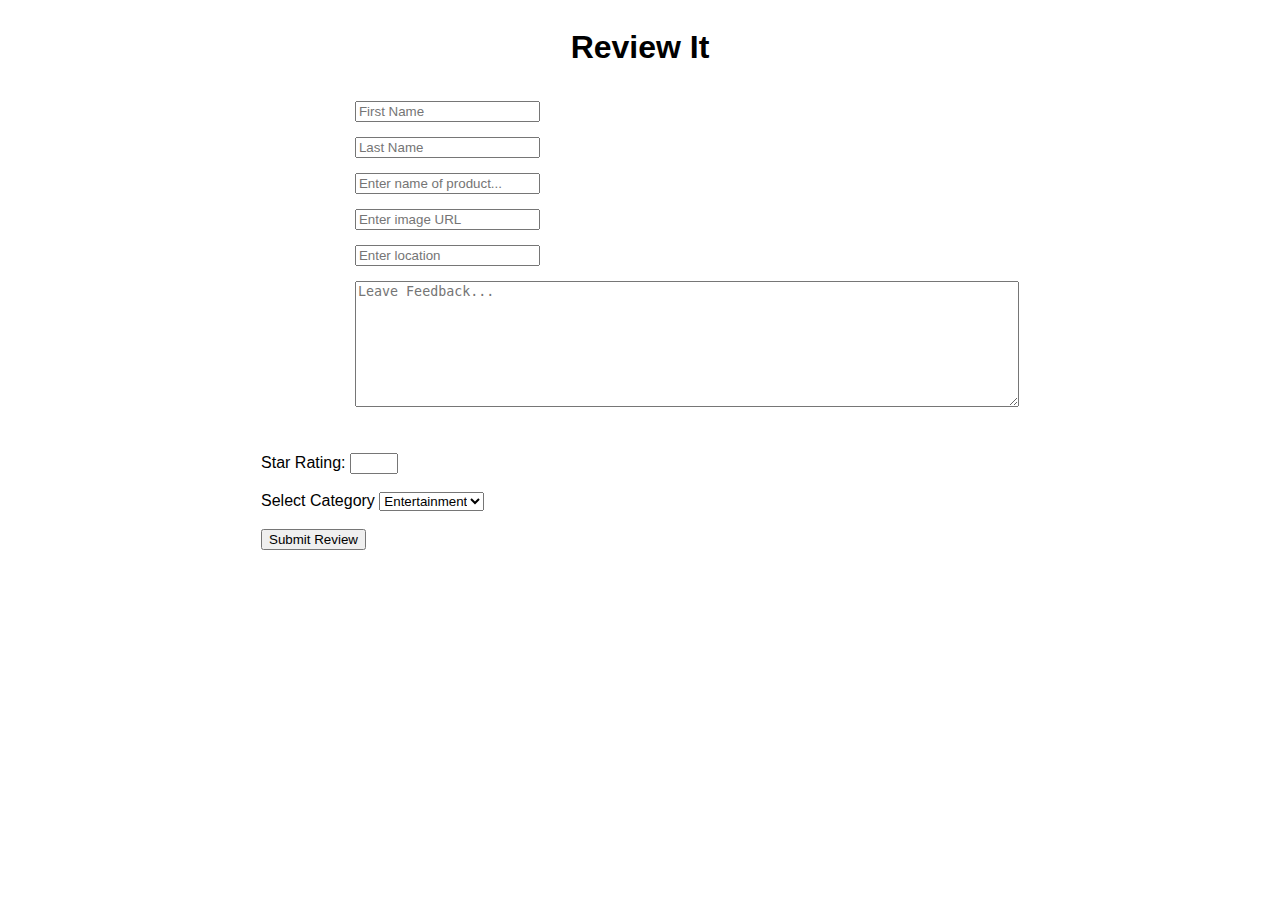
==== index.html @ ae93c08b "woring on form handler or form inputs" ====
<!DOCTYPE html>
<html lang="en">
<head>
    <meta charset="UTF-8">
    <meta http-equiv="X-UA-Compatible" content="IE=edge">
    <meta name="viewport" content="width=device-width, initial-scale=1.0">
    <title>Review It</title>
    <link rel="stylesheet" href="./src/styles.css" />
</head>
<body>
    <h1>Review It </h1>

    <div class="form-container">  
        <form id="create-review-form"> 
            <pre>
            <input id='input-first-name' type="text" name="name" value="" placeholder="First Name" class="input-text">  
            
            <input id='input-last-name' type="text" name="name" value="" placeholder="Last Name" class="input-text">

            <input id='input-name' type="text" name="name" value="" placeholder="Enter name of product..." class="input-text">

            <input id='input-image' type="text" name="image" value="" placeholder="Enter image URL" class="input-text">

            <input id='input-locaton' type="text" name="location" value="" placeholder="Enter location" class="input-text">

            <textarea id='input-feedback' name="feedback" rows="8" cols="80" value="" placeholder="Leave Feedback..."></textarea>

            </pre>

            <div class="stars-container"></div>
            <div>Star Rating: <input type="number" id="star-rating" name="rating" min="1" max="5"></div>
              <br>

              <div class="select-container">
                <label for="select-category">Select Category</label>
                <select id="item-dropdown" name="select-item">
                    <option value="1">Entertainment</option>
                    <option value="2">Restaurant</option>
                    <option value="3">Travel</option>
                    <option value="4">Business</option>
                    <option value="5">Technology</option>
                    <option value="6"> Health</option>
                </select></br>
                </div>
                <br> 
               <button id="create-new-review"> Submit Review </button>
               
        </form>   

    </div>

    <div id="root"> </div>
    <script type="text/javascript" src="src/index.js" ></script>
</body>


</html>
---- src/styles.css ----
body {
    font-family: sans-serif;
    display: flex;
    flex-direction: column;
    justify-content: center;
    align-items: center;
  }
  ​
  ul {
    display: flex;
    padding-left: 0;
    list-style-type: none;
  }
  ​
  li {
    margin: 5px;
  }
  ​
  .active {
    color: #ffd700;
  }
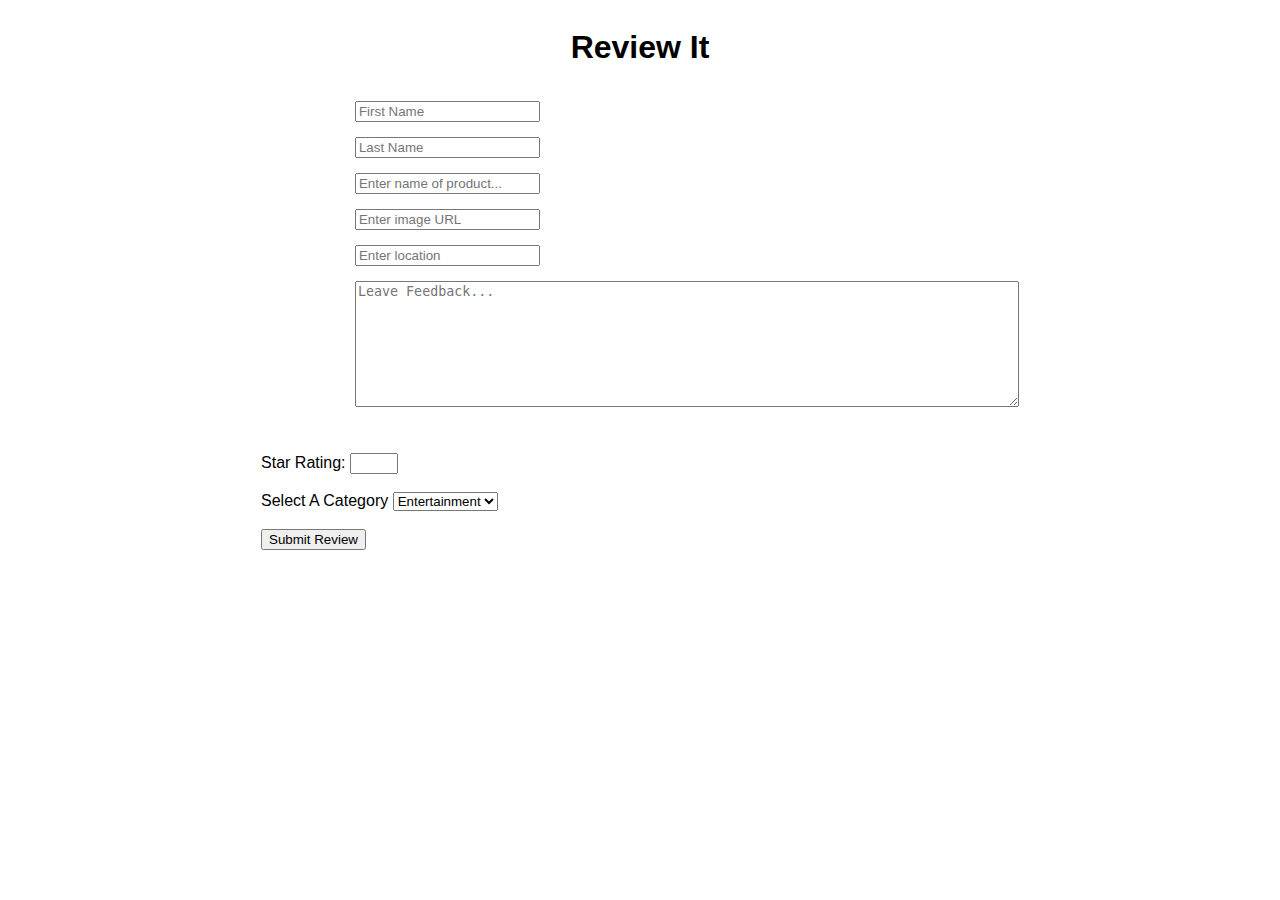
==== commit 08025602: "completed post fetch request" ====
--- a/index.html
+++ b/index.html
@@ -21,7 +21,7 @@
 
             <input id='input-image' type="text" name="image" value="" placeholder="Enter image URL" class="input-text">
 
-            <input id='input-locaton' type="text" name="location" value="" placeholder="Enter location" class="input-text">
+            <input id='input-location' type="text" name="location" value="" placeholder="Enter location" class="input-text">
 
             <textarea id='input-feedback' name="feedback" rows="8" cols="80" value="" placeholder="Leave Feedback..."></textarea>
 
@@ -32,8 +32,8 @@
               <br>
 
               <div class="select-container">
-                <label for="select-category">Select Category</label>
-                <select id="item-dropdown" name="select-item">
+                <label for="select-category">Select A Category</label>
+                <select id="categories" name="categories">
                     <option value="1">Entertainment</option>
                     <option value="2">Restaurant</option>
                     <option value="3">Travel</option>
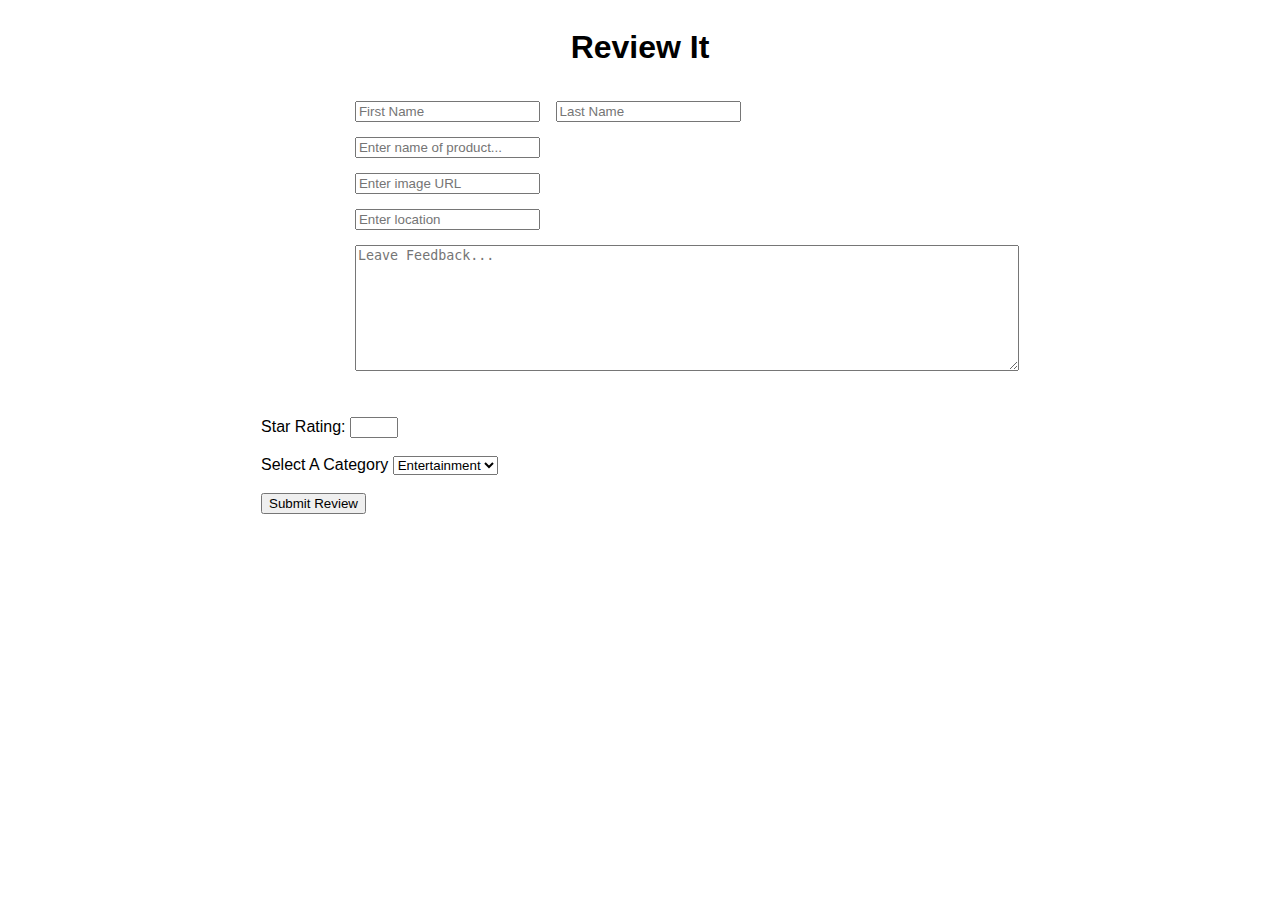
==== commit 06439612: "Completed OOJS refactor and added delete funtionality" ====
--- a/index.html
+++ b/index.html
@@ -13,10 +13,8 @@
     <div class="form-container">  
         <form id="create-review-form"> 
             <pre>
-            <input id='input-first-name' type="text" name="name" value="" placeholder="First Name" class="input-text">  
-            
-            <input id='input-last-name' type="text" name="name" value="" placeholder="Last Name" class="input-text">
-
+            <input id='input-first-name' type="text" name="name" value="" placeholder="First Name" class="input-text">  <input id='input-last-name' type="text" name="name" value="" placeholder="Last Name" class="input-text">
+        
             <input id='input-name' type="text" name="name" value="" placeholder="Enter name of product..." class="input-text">
 
             <input id='input-image' type="text" name="image" value="" placeholder="Enter image URL" class="input-text">
@@ -50,7 +48,9 @@
     </div>
 
     <div id="root"> </div>
+    <script type="text/javascript" src="src/review.js" ></script>
     <script type="text/javascript" src="src/index.js" ></script>
+    
 </body>
 
 
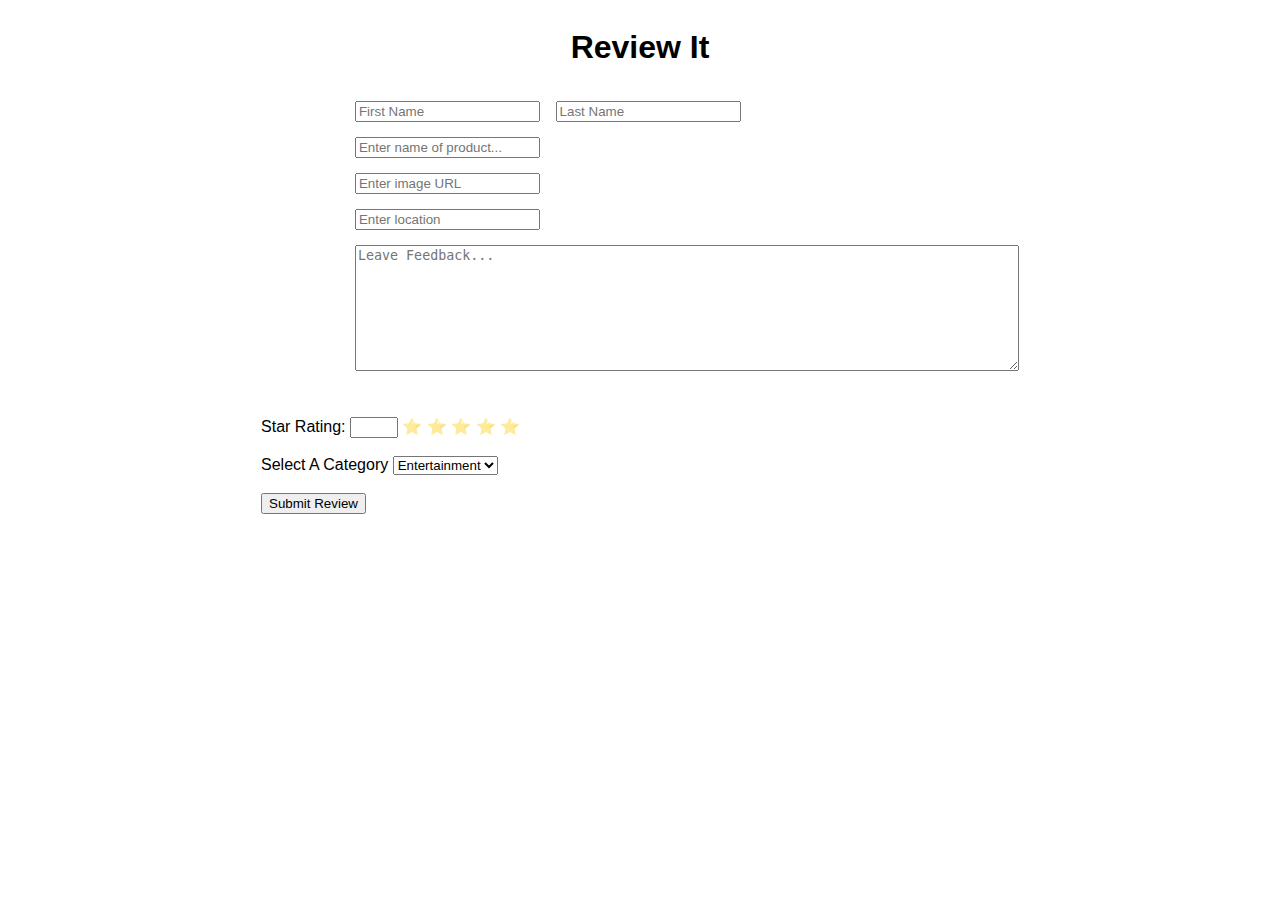
==== commit 50fba63e: "Added star rating functionality" ====
--- a/index.html
+++ b/index.html
@@ -25,9 +25,17 @@
 
             </pre>
 
-            <div class="stars-container"></div>
-            <div>Star Rating: <input type="number" id="star-rating" name="rating" min="1" max="5"></div>
-              <br>
+            <div class="stars-container">
+
+                Star Rating: <input type="number" id="star-rating" name="rating" min="1" max="5">
+            
+                    <a>⭐</a>
+                    <a>⭐</a>
+                    <a>⭐</a>
+                    <a>⭐</a>
+                    <a>⭐</a>
+            </div>
+              <br> 
 
               <div class="select-container">
                 <label for="select-category">Select A Category</label>
@@ -48,6 +56,7 @@
     </div>
 
     <div id="root"> </div>
+    <script type="text/javascript" src="src/stars.js" ></script>
     <script type="text/javascript" src="src/review.js" ></script>
     <script type="text/javascript" src="src/index.js" ></script>
     
--- a/src/styles.css
+++ b/src/styles.css
@@ -6,16 +6,36 @@
     align-items: center;
   }
   ​
-  ul {
+  
+  /* stars rating css feature*/
+
+  .stars-container {
     display: flex;
-    padding-left: 0;
-    list-style-type: none;
   }
-  ​
-  li {
-    margin: 5px;
+  
+  
+
+  .stars-container.disabled {
+    pointer-events: none;
   }
-  ​
-  .active {
-    color: #ffd700;
-  }+
+  .stars-container a {
+    opacity: 50%;
+    cursor: pointer; 
+  }
+
+  .stars-container:hover a {
+    opacity: 100%; 
+  }
+
+  .stars-container a:hover {
+    opacity: 100%; 
+  }
+
+  .stars-container a:hover ~ a {
+    opacity: 50%;
+  }
+
+  .stars-container a.active {
+    opacity: 200%;
+  }
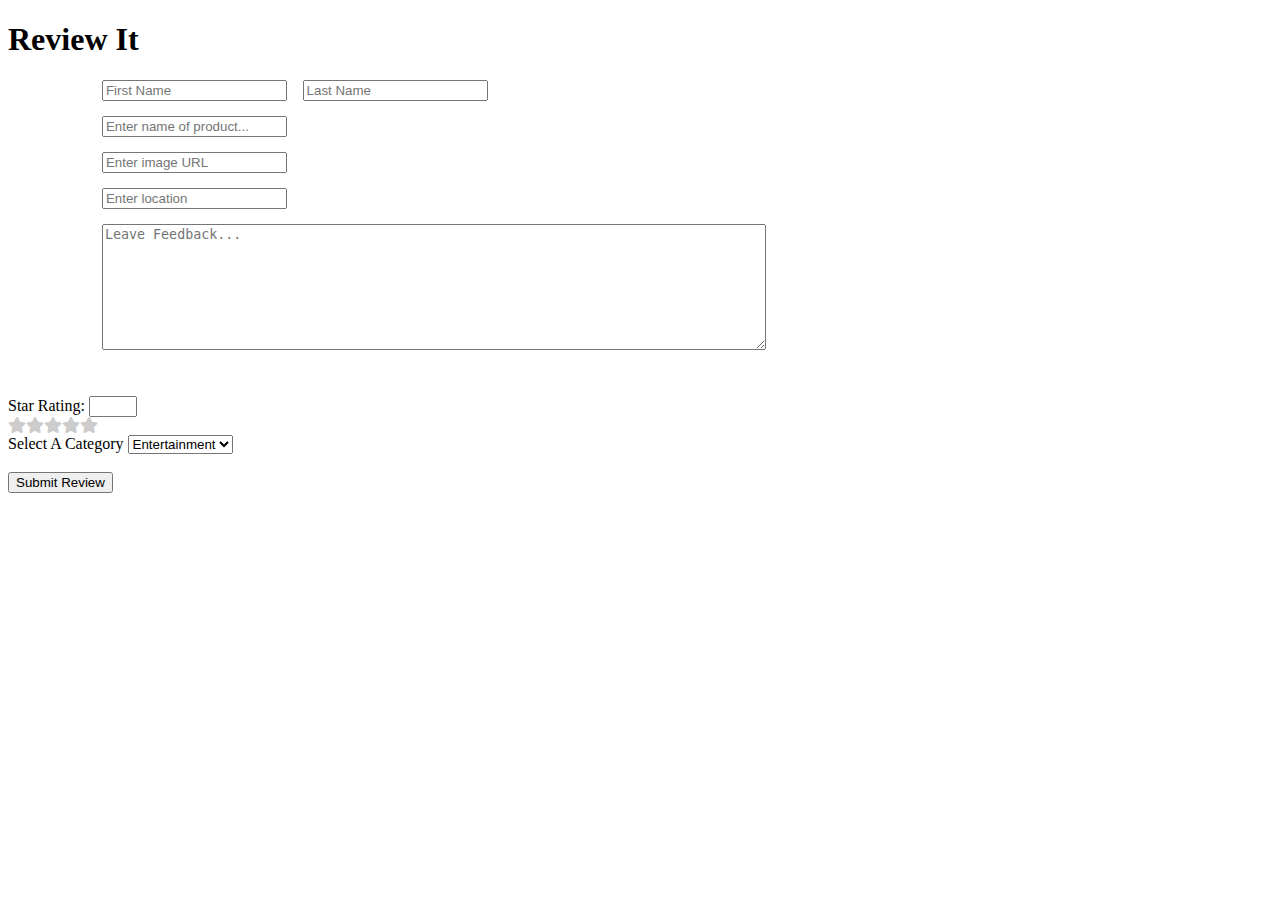
==== commit 36b5b967: "added the new review" ====
--- a/index.html
+++ b/index.html
@@ -6,6 +6,9 @@
     <meta name="viewport" content="width=device-width, initial-scale=1.0">
     <title>Review It</title>
     <link rel="stylesheet" href="./src/styles.css" />
+    <link href="https://use.fontawesome.com/releases/v5.0.8/css/all.css" rel="stylesheet">
+    <link rel="stylesheet" href="https://cdn.jsdelivr.net/npm/bootstrap@5.1.0/dist/css/bootstrap.min.css" integrity="sha384-KyZXEAg3QhqLMpG8r+8fhAXLRk2vvoC2f3B09zVXn8CA5QIVfZOJ3BCsw2P0p/We" crossorigin="anonymous">
+    
 </head>
 <body>
     <h1>Review It </h1>
@@ -26,15 +29,19 @@
             </pre>
 
             <div class="stars-container">
+                Star Rating: <input type="number" id="star-rating" name="rating" min="1" max="5">
+            </div>
+            <div class="stars-outer">
+                <div class="stars-inner"></div>
+            </div>  
+            
 
-                Star Rating: <input type="number" id="star-rating" name="rating" min="1" max="5">
-            
+                <!--a>⭐</a>
                     <a>⭐</a>
                     <a>⭐</a>
                     <a>⭐</a>
-                    <a>⭐</a>
-                    <a>⭐</a>
-            </div>
+                    <a>⭐</a!-->
+            
               <br> 
 
               <div class="select-container">
@@ -56,7 +63,6 @@
     </div>
 
     <div id="root"> </div>
-    <script type="text/javascript" src="src/stars.js" ></script>
     <script type="text/javascript" src="src/review.js" ></script>
     <script type="text/javascript" src="src/index.js" ></script>
     
--- a/src/styles.css
+++ b/src/styles.css
@@ -1,4 +1,4 @@
-body {
+/* body {
     font-family: sans-serif;
     display: flex;
     flex-direction: column;
@@ -7,7 +7,7 @@
   }
   ​
   
-  /* stars rating css feature*/
+   stars rating css feature
 
   .stars-container {
     display: flex;
@@ -38,4 +38,33 @@
 
   .stars-container a.active {
     opacity: 200%;
-  }
+  } */
+
+
+  .stars-outer {
+  position: relative;
+  display: inline-block;
+}
+
+.stars-inner {
+  position: absolute;
+  top: 0;
+  left: 0;
+  white-space: nowrap;
+  overflow: hidden;
+  width: 0;
+}
+
+.stars-outer::before {
+  content: "\f005 \f005 \f005 \f005 \f005";
+  font-family: "Font Awesome 5 Free";
+  font-weight: 900;
+  color: #ccc;
+}
+
+.stars-inner::before {
+  content: "\f005 \f005 \f005 \f005 \f005";
+  font-family: "Font Awesome 5 Free";
+  font-weight: 900;
+  color: #f8ce0b;
+}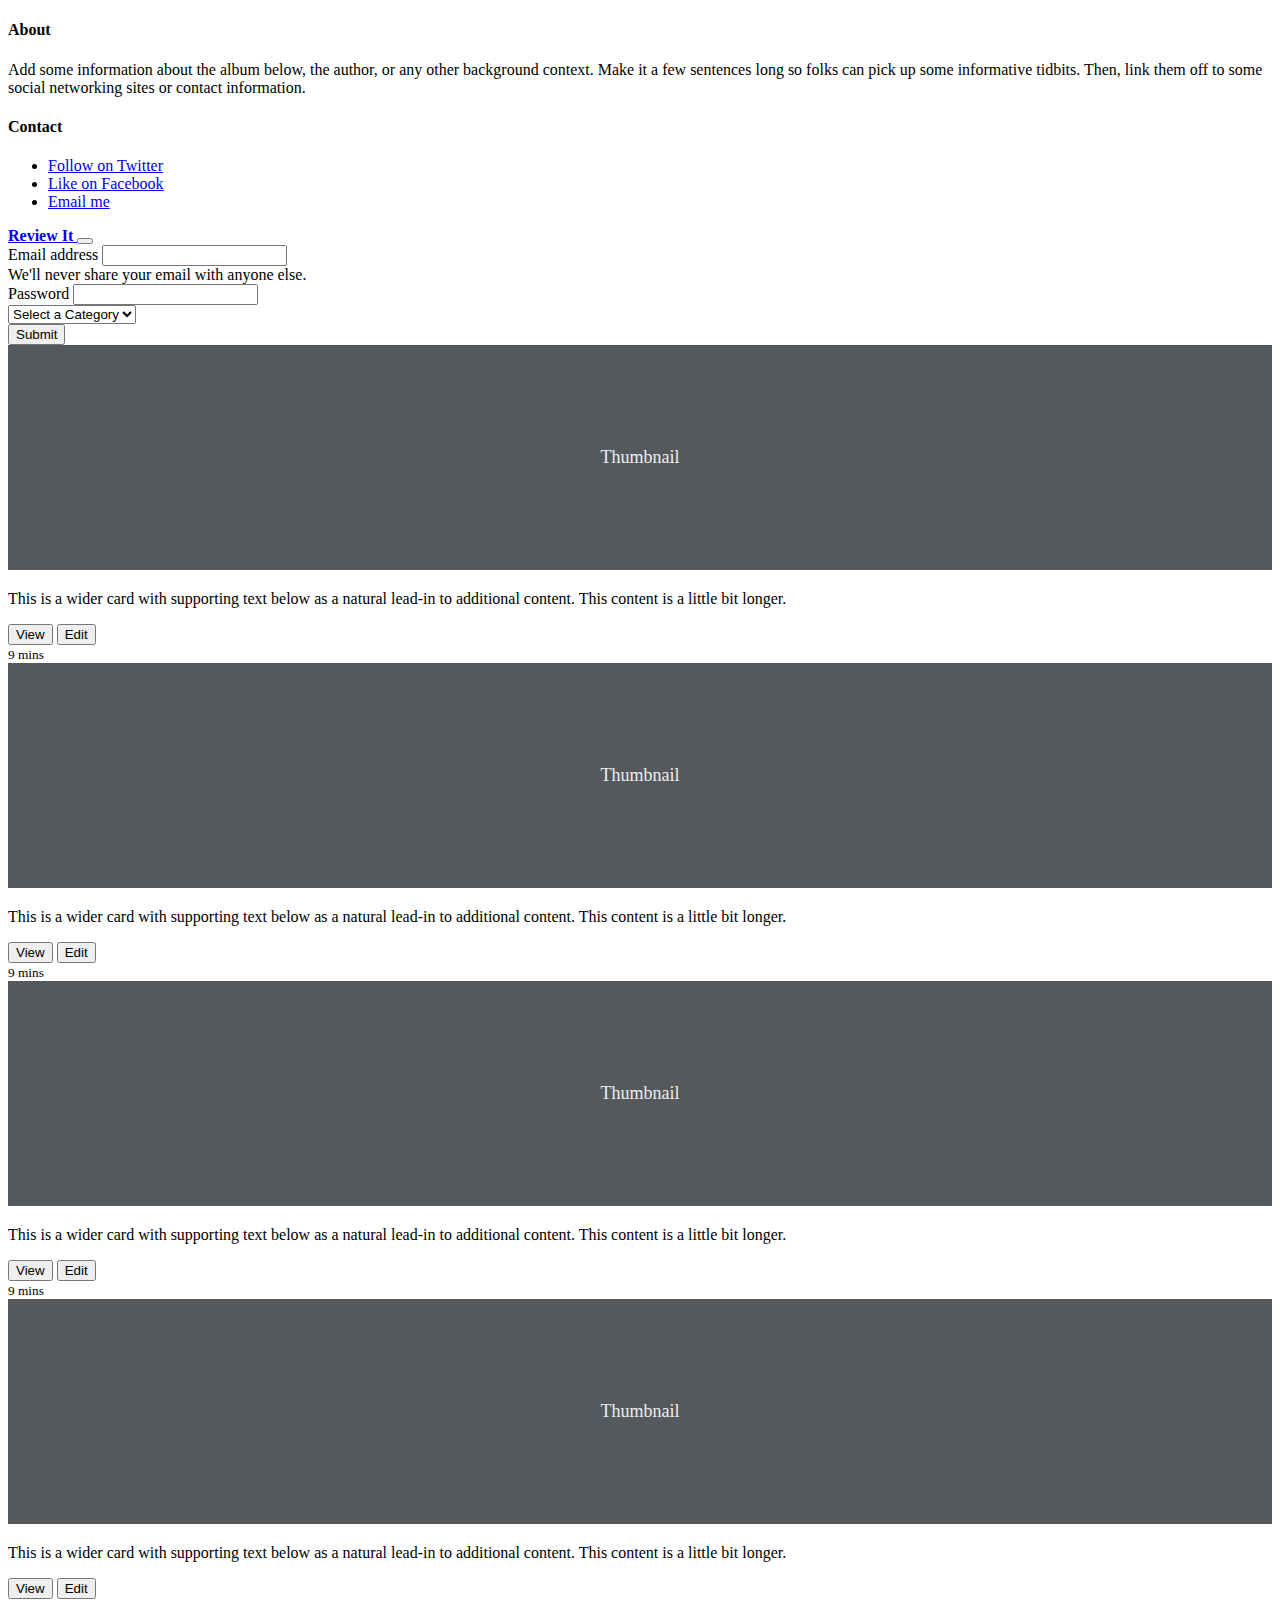
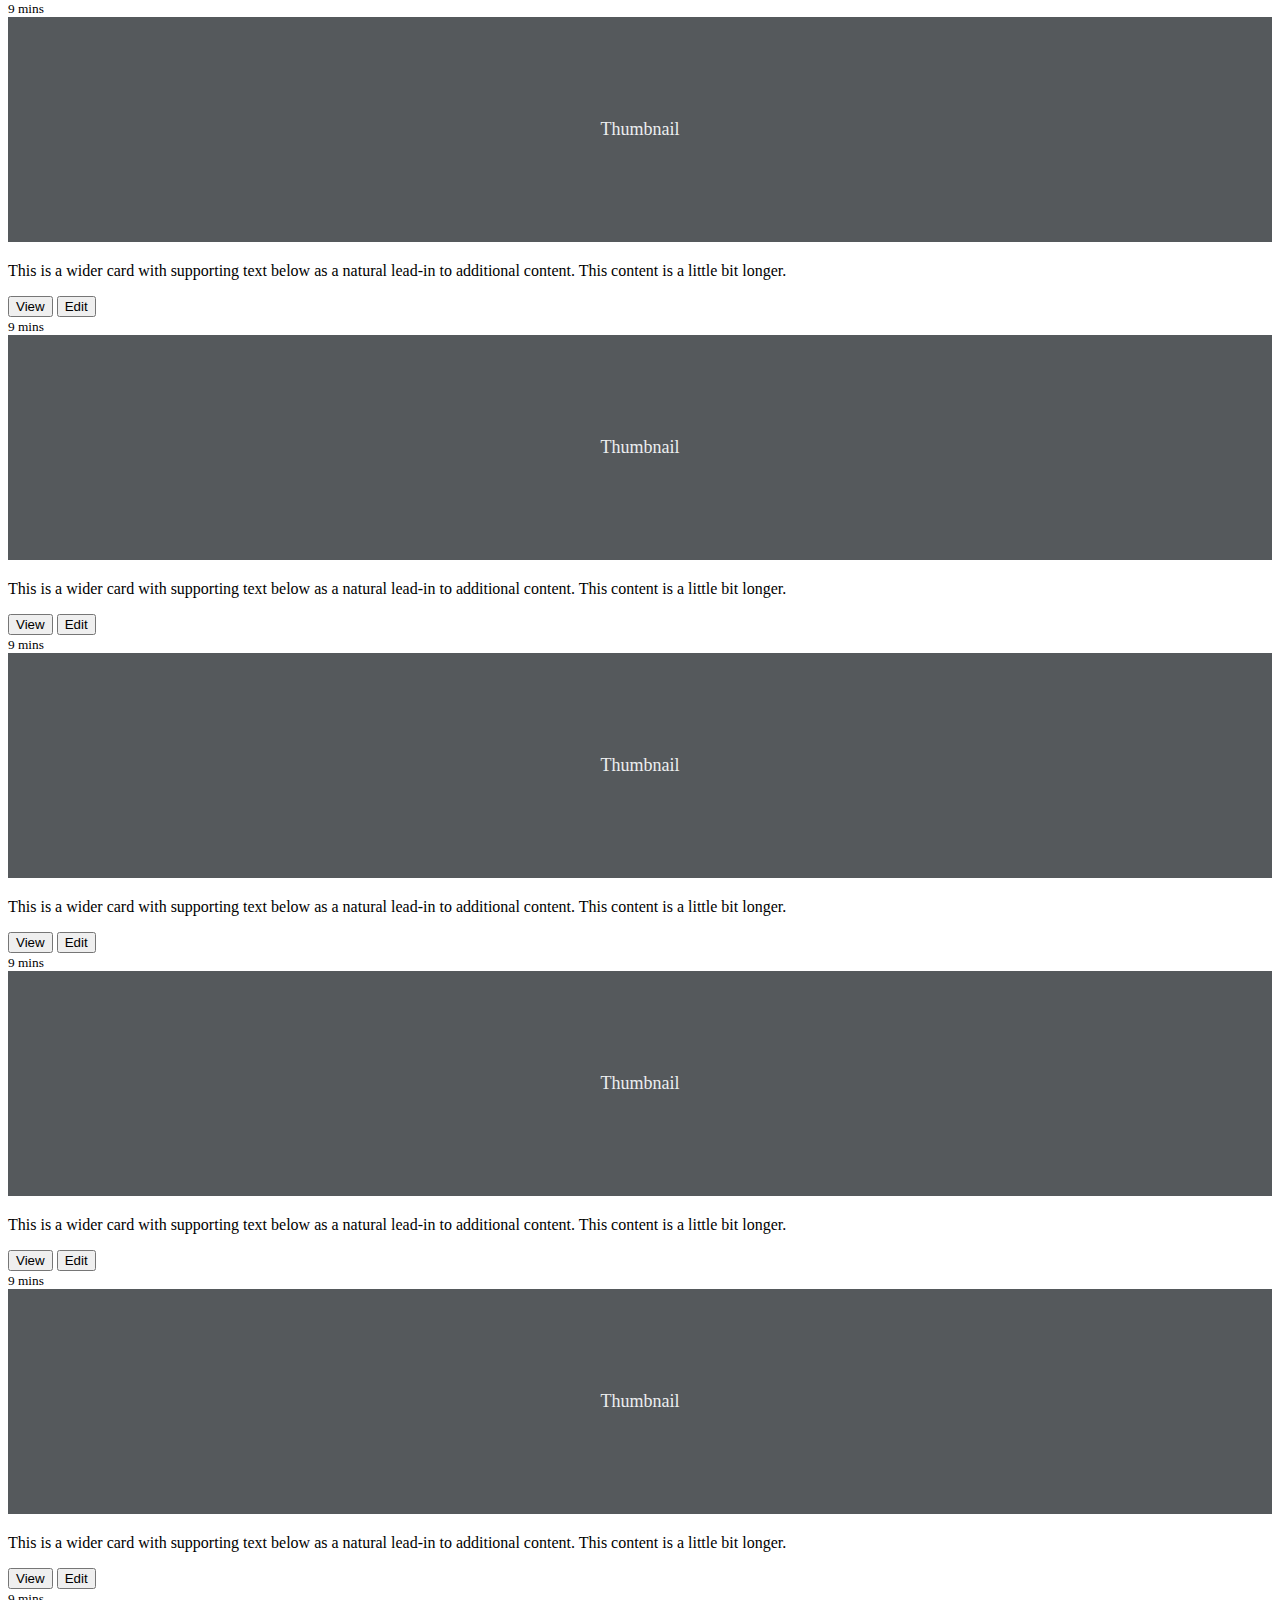
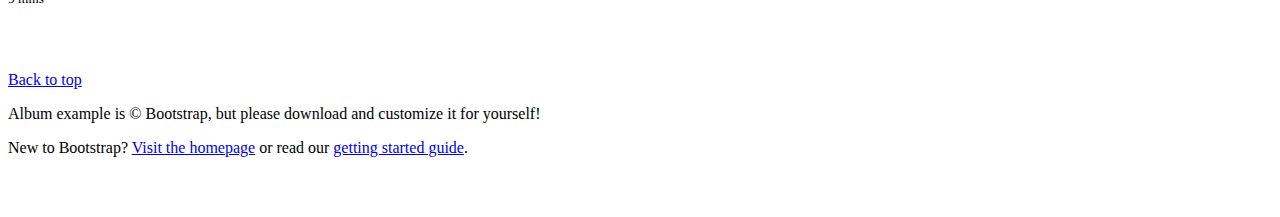
==== commit 703d03d9: "added bootstrap css files" ====
--- a/index.html
+++ b/index.html
@@ -1,72 +1,282 @@
-<!DOCTYPE html>
+<!doctype html>
 <html lang="en">
-<head>
-    <meta charset="UTF-8">
-    <meta http-equiv="X-UA-Compatible" content="IE=edge">
-    <meta name="viewport" content="width=device-width, initial-scale=1.0">
-    <title>Review It</title>
-    <link rel="stylesheet" href="./src/styles.css" />
-    <link href="https://use.fontawesome.com/releases/v5.0.8/css/all.css" rel="stylesheet">
-    <link rel="stylesheet" href="https://cdn.jsdelivr.net/npm/bootstrap@5.1.0/dist/css/bootstrap.min.css" integrity="sha384-KyZXEAg3QhqLMpG8r+8fhAXLRk2vvoC2f3B09zVXn8CA5QIVfZOJ3BCsw2P0p/We" crossorigin="anonymous">
+  <head>
+    <meta charset="utf-8">
+    <meta name="viewport" content="width=device-width, initial-scale=1">
+    <meta name="description" content="">
+    <meta name="author" content="Mark Otto, Jacob Thornton, and Bootstrap contributors">
+    <meta name="generator" content="Hugo 0.88.1">
+    <title>Album example · Bootstrap v5.1</title>
+
+    <link rel="canonical" href="https://getbootstrap.com/docs/5.1/examples/album/">
+
     
-</head>
-<body>
-    <h1>Review It </h1>
-
-    <div class="form-container">  
-        <form id="create-review-form"> 
-            <pre>
-            <input id='input-first-name' type="text" name="name" value="" placeholder="First Name" class="input-text">  <input id='input-last-name' type="text" name="name" value="" placeholder="Last Name" class="input-text">
+
+    <!-- Bootstrap core CSS --> 
+    <link rel="stylesheet" href="https://stackpath.bootstrapcdn.com/bootstrap/4.5.0/css/bootstrap.min.css" integrity="sha384-9aIt2nRpC12Uk9gS9baDl411NQApFmC26EwAOH8WgZl5MYYxFfc+NcPb1dKGj7Sk" crossorigin="anonymous">
+
+     <!-- Optional JavaScript -->
+    <!-- jQuery first, then Popper.js, then Bootstrap JS -->
+    <script src="https://code.jquery.com/jquery-3.5.1.slim.min.js" integrity="sha384-DfXdz2htPH0lsSSs5nCTpuj/zy4C+OGpamoFVy38MVBnE+IbbVYUew+OrCXaRkfj" crossorigin="anonymous"></script>
+    <script src="https://cdn.jsdelivr.net/npm/popper.js@1.16.0/dist/umd/popper.min.js" integrity="sha384-Q6E9RHvbIyZFJoft+2mJbHaEWldlvI9IOYy5n3zV9zzTtmI3UksdQRVvoxMfooAo" crossorigin="anonymous"></script>
+    <script src="https://stackpath.bootstrapcdn.com/bootstrap/4.5.0/js/bootstrap.min.js" integrity="sha384-OgVRvuATP1z7JjHLkuOU7Xw704+h835Lr+6QL9UvYjZE3Ipu6Tp75j7Bh/kR0JKI" crossorigin="anonymous"></script>
+  
+
+    <style>
+      .bd-placeholder-img {
+        font-size: 1.125rem;
+        text-anchor: middle;
+        -webkit-user-select: none;
+        -moz-user-select: none;
+        user-select: none;
+      }
+
+      @media (min-width: 768px) {
+        .bd-placeholder-img-lg {
+          font-size: 3.5rem;
+        }
+      }
+    </style>
+    <!-- add you CSS file here -->
+    <link href="index.css" rel="stylesheet">
+    
+  </head>
+  <body>
+    
+<header>
+  <div class="collapse bg-dark" id="navbarHeader">
+    <div class="container">
+      <div class="row">
+        <div class="col-sm-8 col-md-7 py-4">
+          <h4 class="text-white">About</h4>
+          <p class="text-muted">Add some information about the album below, the author, or any other background context. Make it a few sentences long so folks can pick up some informative tidbits. Then, link them off to some social networking sites or contact information.</p>
+        </div>
+        <div class="col-sm-4 offset-md-1 py-4">
+          <h4 class="text-white">Contact</h4>
+          <ul class="list-unstyled">
+            <li><a href="#" class="text-white">Follow on Twitter</a></li>
+            <li><a href="#" class="text-white">Like on Facebook</a></li>
+            <li><a href="#" class="text-white">Email me</a></li>
+          </ul>
+        </div>
+      </div>
+    </div>
+  </div>
+  <div class="navbar navbar-dark bg-dark shadow-sm">
+    <div class="container">
+      <a href="#" class="navbar-brand d-flex align-items-center">
         
-            <input id='input-name' type="text" name="name" value="" placeholder="Enter name of product..." class="input-text">
-
-            <input id='input-image' type="text" name="image" value="" placeholder="Enter image URL" class="input-text">
-
-            <input id='input-location' type="text" name="location" value="" placeholder="Enter location" class="input-text">
-
-            <textarea id='input-feedback' name="feedback" rows="8" cols="80" value="" placeholder="Leave Feedback..."></textarea>
-
-            </pre>
-
-            <div class="stars-container">
-                Star Rating: <input type="number" id="star-rating" name="rating" min="1" max="5">
-            </div>
-            <div class="stars-outer">
-                <div class="stars-inner"></div>
-            </div>  
-            
-
-                <!--a>⭐</a>
-                    <a>⭐</a>
-                    <a>⭐</a>
-                    <a>⭐</a>
-                    <a>⭐</a!-->
-            
-              <br> 
-
-              <div class="select-container">
-                <label for="select-category">Select A Category</label>
-                <select id="categories" name="categories">
-                    <option value="1">Entertainment</option>
-                    <option value="2">Restaurant</option>
-                    <option value="3">Travel</option>
-                    <option value="4">Business</option>
-                    <option value="5">Technology</option>
-                    <option value="6"> Health</option>
-                </select></br>
-                </div>
-                <br> 
-               <button id="create-new-review"> Submit Review </button>
-               
-        </form>   
-
-    </div>
-
-    <div id="root"> </div>
-    <script type="text/javascript" src="src/review.js" ></script>
-    <script type="text/javascript" src="src/index.js" ></script>
-    
-</body>
-
-
-</html>+        <strong>Review It</strong>
+      </a>
+      <button class="navbar-toggler" type="button" data-bs-toggle="collapse" data-bs-target="#navbarHeader" aria-controls="navbarHeader" aria-expanded="false" aria-label="Toggle navigation">
+        <span class="navbar-toggler-icon"></span>
+      </button>
+    </div>
+  </div>
+</header>
+
+<main>
+
+  <section class="py-5 text-center container">
+    <div class="row py-lg-5">
+      <div class="col-lg-6 col-md-8 mx-auto">
+        <form id="create-review-form">
+          <div class="mb-3">
+            <label for="exampleInputEmail1" class="form-label">Email address</label>
+            <input type="email" class="form-control" id="exampleInputEmail1" aria-describedby="emailHelp">
+            <div id="emailHelp" class="form-text">We'll never share your email with anyone else.</div>
+          </div>
+          <div class="mb-3">
+            <label for="exampleInputPassword1" class="form-label">Password</label>
+            <input type="password" class="form-control" id="exampleInputPassword1">
+          </div>
+          <div class="mb-3 form-check">
+            <select class="form-select form-select-sm" aria-label=".form-select-sm example">
+              <option selected>Select a Category</option>
+              <option value="1">Entertainment</option>
+              <option value="2">Restaurant</option>
+              <option value="3">Travel</option>
+              <option value="4">Business</option>
+              <option value="5">Technology</option>
+              <option value="6"> Health</option>
+            </select>
+          </div>
+          <button type="submit" class="btn btn-primary">Submit</button>
+        </form>
+      </div>
+    </div>
+  </section>
+
+  <div class="album py-5 bg-light">
+    <div class="container">
+
+      <div class="row row-cols-1 row-cols-sm-2 row-cols-md-3 g-3">
+        <div class="col">
+          <div class="card shadow-sm">
+            <svg class="bd-placeholder-img card-img-top" width="100%" height="225" xmlns="http://www.w3.org/2000/svg" role="img" aria-label="Placeholder: Thumbnail" preserveAspectRatio="xMidYMid slice" focusable="false"><title>Placeholder</title><rect width="100%" height="100%" fill="#55595c"/><text x="50%" y="50%" fill="#eceeef" dy=".3em">Thumbnail</text></svg>
+
+            <div class="card-body">
+              <p class="card-text">This is a wider card with supporting text below as a natural lead-in to additional content. This content is a little bit longer.</p>
+              <div class="d-flex justify-content-between align-items-center">
+                <div class="btn-group">
+                  <button type="button" class="btn btn-sm btn-outline-secondary">View</button>
+                  <button type="button" class="btn btn-sm btn-outline-secondary">Edit</button>
+                </div>
+                <small class="text-muted">9 mins</small>
+              </div>
+            </div>
+          </div>
+        </div>
+        <div class="col">
+          <div class="card shadow-sm">
+            <svg class="bd-placeholder-img card-img-top" width="100%" height="225" xmlns="http://www.w3.org/2000/svg" role="img" aria-label="Placeholder: Thumbnail" preserveAspectRatio="xMidYMid slice" focusable="false"><title>Placeholder</title><rect width="100%" height="100%" fill="#55595c"/><text x="50%" y="50%" fill="#eceeef" dy=".3em">Thumbnail</text></svg>
+
+            <div class="card-body">
+              <p class="card-text">This is a wider card with supporting text below as a natural lead-in to additional content. This content is a little bit longer.</p>
+              <div class="d-flex justify-content-between align-items-center">
+                <div class="btn-group">
+                  <button type="button" class="btn btn-sm btn-outline-secondary">View</button>
+                  <button type="button" class="btn btn-sm btn-outline-secondary">Edit</button>
+                </div>
+                <small class="text-muted">9 mins</small>
+              </div>
+            </div>
+          </div>
+        </div>
+        <div class="col">
+          <div class="card shadow-sm">
+            <svg class="bd-placeholder-img card-img-top" width="100%" height="225" xmlns="http://www.w3.org/2000/svg" role="img" aria-label="Placeholder: Thumbnail" preserveAspectRatio="xMidYMid slice" focusable="false"><title>Placeholder</title><rect width="100%" height="100%" fill="#55595c"/><text x="50%" y="50%" fill="#eceeef" dy=".3em">Thumbnail</text></svg>
+
+            <div class="card-body">
+              <p class="card-text">This is a wider card with supporting text below as a natural lead-in to additional content. This content is a little bit longer.</p>
+              <div class="d-flex justify-content-between align-items-center">
+                <div class="btn-group">
+                  <button type="button" class="btn btn-sm btn-outline-secondary">View</button>
+                  <button type="button" class="btn btn-sm btn-outline-secondary">Edit</button>
+                </div>
+                <small class="text-muted">9 mins</small>
+              </div>
+            </div>
+          </div>
+        </div>
+
+        <div class="col">
+          <div class="card shadow-sm">
+            <svg class="bd-placeholder-img card-img-top" width="100%" height="225" xmlns="http://www.w3.org/2000/svg" role="img" aria-label="Placeholder: Thumbnail" preserveAspectRatio="xMidYMid slice" focusable="false"><title>Placeholder</title><rect width="100%" height="100%" fill="#55595c"/><text x="50%" y="50%" fill="#eceeef" dy=".3em">Thumbnail</text></svg>
+
+            <div class="card-body">
+              <p class="card-text">This is a wider card with supporting text below as a natural lead-in to additional content. This content is a little bit longer.</p>
+              <div class="d-flex justify-content-between align-items-center">
+                <div class="btn-group">
+                  <button type="button" class="btn btn-sm btn-outline-secondary">View</button>
+                  <button type="button" class="btn btn-sm btn-outline-secondary">Edit</button>
+                </div>
+                <small class="text-muted">9 mins</small>
+              </div>
+            </div>
+          </div>
+        </div>
+        <div class="col">
+          <div class="card shadow-sm">
+            <svg class="bd-placeholder-img card-img-top" width="100%" height="225" xmlns="http://www.w3.org/2000/svg" role="img" aria-label="Placeholder: Thumbnail" preserveAspectRatio="xMidYMid slice" focusable="false"><title>Placeholder</title><rect width="100%" height="100%" fill="#55595c"/><text x="50%" y="50%" fill="#eceeef" dy=".3em">Thumbnail</text></svg>
+
+            <div class="card-body">
+              <p class="card-text">This is a wider card with supporting text below as a natural lead-in to additional content. This content is a little bit longer.</p>
+              <div class="d-flex justify-content-between align-items-center">
+                <div class="btn-group">
+                  <button type="button" class="btn btn-sm btn-outline-secondary">View</button>
+                  <button type="button" class="btn btn-sm btn-outline-secondary">Edit</button>
+                </div>
+                <small class="text-muted">9 mins</small>
+              </div>
+            </div>
+          </div>
+        </div>
+        <div class="col">
+          <div class="card shadow-sm">
+            <svg class="bd-placeholder-img card-img-top" width="100%" height="225" xmlns="http://www.w3.org/2000/svg" role="img" aria-label="Placeholder: Thumbnail" preserveAspectRatio="xMidYMid slice" focusable="false"><title>Placeholder</title><rect width="100%" height="100%" fill="#55595c"/><text x="50%" y="50%" fill="#eceeef" dy=".3em">Thumbnail</text></svg>
+
+            <div class="card-body">
+              <p class="card-text">This is a wider card with supporting text below as a natural lead-in to additional content. This content is a little bit longer.</p>
+              <div class="d-flex justify-content-between align-items-center">
+                <div class="btn-group">
+                  <button type="button" class="btn btn-sm btn-outline-secondary">View</button>
+                  <button type="button" class="btn btn-sm btn-outline-secondary">Edit</button>
+                </div>
+                <small class="text-muted">9 mins</small>
+              </div>
+            </div>
+          </div>
+        </div>
+
+        <div class="col">
+          <div class="card shadow-sm">
+            <svg class="bd-placeholder-img card-img-top" width="100%" height="225" xmlns="http://www.w3.org/2000/svg" role="img" aria-label="Placeholder: Thumbnail" preserveAspectRatio="xMidYMid slice" focusable="false"><title>Placeholder</title><rect width="100%" height="100%" fill="#55595c"/><text x="50%" y="50%" fill="#eceeef" dy=".3em">Thumbnail</text></svg>
+
+            <div class="card-body">
+              <p class="card-text">This is a wider card with supporting text below as a natural lead-in to additional content. This content is a little bit longer.</p>
+              <div class="d-flex justify-content-between align-items-center">
+                <div class="btn-group">
+                  <button type="button" class="btn btn-sm btn-outline-secondary">View</button>
+                  <button type="button" class="btn btn-sm btn-outline-secondary">Edit</button>
+                </div>
+                <small class="text-muted">9 mins</small>
+              </div>
+            </div>
+          </div>
+        </div>
+        <div class="col">
+          <div class="card shadow-sm">
+            <svg class="bd-placeholder-img card-img-top" width="100%" height="225" xmlns="http://www.w3.org/2000/svg" role="img" aria-label="Placeholder: Thumbnail" preserveAspectRatio="xMidYMid slice" focusable="false"><title>Placeholder</title><rect width="100%" height="100%" fill="#55595c"/><text x="50%" y="50%" fill="#eceeef" dy=".3em">Thumbnail</text></svg>
+
+            <div class="card-body">
+              <p class="card-text">This is a wider card with supporting text below as a natural lead-in to additional content. This content is a little bit longer.</p>
+              <div class="d-flex justify-content-between align-items-center">
+                <div class="btn-group">
+                  <button type="button" class="btn btn-sm btn-outline-secondary">View</button>
+                  <button type="button" class="btn btn-sm btn-outline-secondary">Edit</button>
+                </div>
+                <small class="text-muted">9 mins</small>
+              </div>
+            </div>
+          </div>
+        </div>
+        <div class="col">
+          <div class="card shadow-sm">
+            <svg class="bd-placeholder-img card-img-top" width="100%" height="225" xmlns="http://www.w3.org/2000/svg" role="img" aria-label="Placeholder: Thumbnail" preserveAspectRatio="xMidYMid slice" focusable="false"><title>Placeholder</title><rect width="100%" height="100%" fill="#55595c"/><text x="50%" y="50%" fill="#eceeef" dy=".3em">Thumbnail</text></svg>
+
+            <div class="card-body">
+              <p class="card-text">This is a wider card with supporting text below as a natural lead-in to additional content. This content is a little bit longer.</p>
+              <div class="d-flex justify-content-between align-items-center">
+                <div class="btn-group">
+                  <button type="button" class="btn btn-sm btn-outline-secondary">View</button>
+                  <button type="button" class="btn btn-sm btn-outline-secondary">Edit</button>
+                </div>
+                <small class="text-muted">9 mins</small>
+              </div>
+            </div>
+          </div>
+        </div>
+      </div>
+    </div>
+  </div>
+
+</main>
+
+<footer class="text-muted py-5">
+  <div class="container">
+    <p class="float-end mb-1">
+      <a href="#">Back to top</a>
+    </p>
+    <p class="mb-1">Album example is &copy; Bootstrap, but please download and customize it for yourself!</p>
+    <p class="mb-0">New to Bootstrap? <a href="/">Visit the homepage</a> or read our <a href="../getting-started/introduction/">getting started guide</a>.</p>
+  </div>
+</footer>
+
+
+<script type="text/javascript" src="src/review.js" ></script>
+<script type="text/javascript" src="src/index.js" ></script>
+
+      
+  </body>
+</html>
--- a/index.css
+++ b/index.css
@@ -0,0 +1,34 @@
+.jumbotron {
+    padding-top: 3rem;
+    padding-bottom: 3rem;
+    margin-bottom: 0;
+    background-color: #fff;
+  }
+  @media (min-width: 768px) {
+    .jumbotron {
+      padding-top: 6rem;
+      padding-bottom: 6rem;
+    }
+  }
+  
+  .jumbotron p:last-child {
+    margin-bottom: 0;
+  }
+  
+  .jumbotron h1 {
+    font-weight: 300;
+  }
+  
+  .jumbotron .container {
+    max-width: 40rem;
+  }
+  
+  footer {
+    padding-top: 3rem;
+    padding-bottom: 3rem;
+  }
+  
+  footer p {
+    margin-bottom: .25rem;
+  }
+  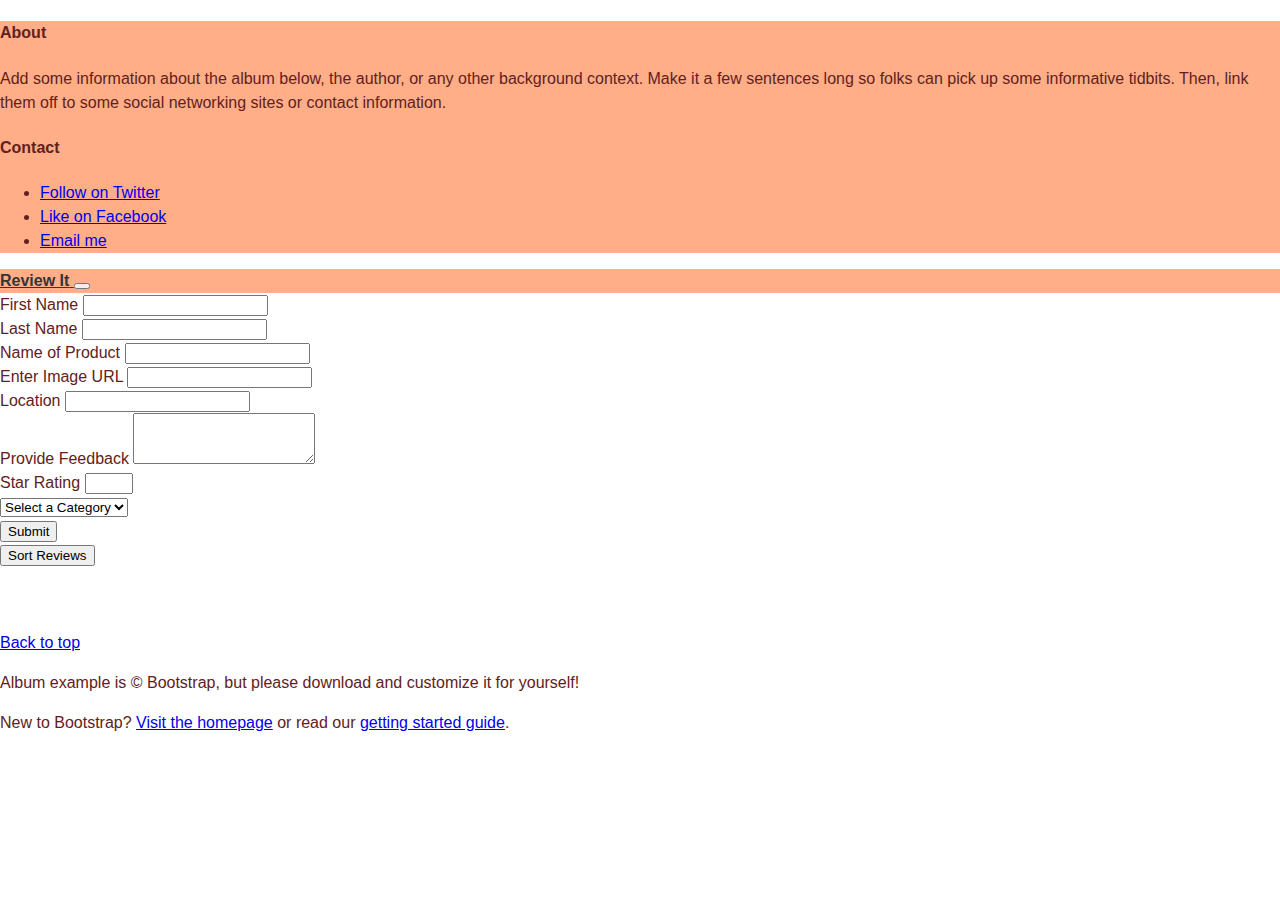
==== commit a3439405: "finshed css now added a sort fucntion" ====
--- a/index.html
+++ b/index.html
@@ -14,12 +14,14 @@
 
     <!-- Bootstrap core CSS --> 
     <link rel="stylesheet" href="https://stackpath.bootstrapcdn.com/bootstrap/4.5.0/css/bootstrap.min.css" integrity="sha384-9aIt2nRpC12Uk9gS9baDl411NQApFmC26EwAOH8WgZl5MYYxFfc+NcPb1dKGj7Sk" crossorigin="anonymous">
+    <link href="https://cdn.jsdelivr.net/npm/bootstrap@5.1.1/dist/css/bootstrap.min.css" rel="stylesheet" integrity="sha384-F3w7mX95PdgyTmZZMECAngseQB83DfGTowi0iMjiWaeVhAn4FJkqJByhZMI3AhiU" crossorigin="anonymous">
+    <script src="https://cdn.jsdelivr.net/npm/bootstrap@5.1.1/dist/js/bootstrap.bundle.min.js" integrity="sha384-/bQdsTh/da6pkI1MST/rWKFNjaCP5gBSY4sEBT38Q/9RBh9AH40zEOg7Hlq2THRZ" crossorigin="anonymous"></script>
 
      <!-- Optional JavaScript -->
     <!-- jQuery first, then Popper.js, then Bootstrap JS -->
-    <script src="https://code.jquery.com/jquery-3.5.1.slim.min.js" integrity="sha384-DfXdz2htPH0lsSSs5nCTpuj/zy4C+OGpamoFVy38MVBnE+IbbVYUew+OrCXaRkfj" crossorigin="anonymous"></script>
-    <script src="https://cdn.jsdelivr.net/npm/popper.js@1.16.0/dist/umd/popper.min.js" integrity="sha384-Q6E9RHvbIyZFJoft+2mJbHaEWldlvI9IOYy5n3zV9zzTtmI3UksdQRVvoxMfooAo" crossorigin="anonymous"></script>
-    <script src="https://stackpath.bootstrapcdn.com/bootstrap/4.5.0/js/bootstrap.min.js" integrity="sha384-OgVRvuATP1z7JjHLkuOU7Xw704+h835Lr+6QL9UvYjZE3Ipu6Tp75j7Bh/kR0JKI" crossorigin="anonymous"></script>
+    <!--script src="https://code.jquery.com/jquery-3.5.1.slim.min.js" integrity="sha384-DfXdz2htPH0lsSSs5nCTpuj/zy4C+OGpamoFVy38MVBnE+IbbVYUew+OrCXaRkfj" crossorigin="anonymous"></script-->
+    <!--script src="https://cdn.jsdelivr.net/npm/popper.js@1.16.0/dist/umd/popper.min.js" integrity="sha384-Q6E9RHvbIyZFJoft+2mJbHaEWldlvI9IOYy5n3zV9zzTtmI3UksdQRVvoxMfooAo" crossorigin="anonymous"></script-->
+    <!--script src="https://stackpath.bootstrapcdn.com/bootstrap/4.5.0/js/bootstrap.min.js" integrity="sha384-OgVRvuATP1z7JjHLkuOU7Xw704+h835Lr+6QL9UvYjZE3Ipu6Tp75j7Bh/kR0JKI" crossorigin="anonymous"></script-->
   
 
     <style>
@@ -82,16 +84,37 @@
       <div class="col-lg-6 col-md-8 mx-auto">
         <form id="create-review-form">
           <div class="mb-3">
-            <label for="exampleInputEmail1" class="form-label">Email address</label>
-            <input type="email" class="form-control" id="exampleInputEmail1" aria-describedby="emailHelp">
-            <div id="emailHelp" class="form-text">We'll never share your email with anyone else.</div>
+            <label for="exampleInputFirstName" class="form-label">First Name</label>
+            <input type="text" class="form-control" id="input-first-name">
           </div>
           <div class="mb-3">
-            <label for="exampleInputPassword1" class="form-label">Password</label>
-            <input type="password" class="form-control" id="exampleInputPassword1">
+            <label for="exampleInputLastName" class="form-label">Last Name</label>
+            <input type="text" class="form-control" id="input-last-name">
           </div>
+          <div class="mb-3">
+            <label for="exampleInputProductName" class="form-label">Name of Product</label>
+            <input type="text" class="form-control" id="input-name">
+          </div>
+          <div class="mb-3">
+            <label for="exampleInputImage" class="form-label">Enter Image URL</label>
+            <input type="text" class="form-control" id="input-image">
+          </div>
+          <div class="mb-3">
+            <label for="exampleInputLocation" class="form-label">Location</label>
+            <input type="text" class="form-control" id="input-location">
+          </div>
+          <div class="mb-3">
+            <label for="exampleInputFeedback" class="form-label">Provide Feedback</label>
+            <textarea class="form-control" id="input-feedback" rows="3"></textarea>
+          </div>
+          <div class="mb-3">
+            <label for="exampleInputRating" class="form-label">Star Rating</label>
+            <input type="number" class="form-control" id="star-rating" min="1" max="5"> 
+          </div>
+
+
           <div class="mb-3 form-check">
-            <select class="form-select form-select-sm" aria-label=".form-select-sm example">
+            <select id="categories" class="form-select form-select-sm" aria-label=".form-select-sm example">
               <option selected>Select a Category</option>
               <option value="1">Entertainment</option>
               <option value="2">Restaurant</option>
@@ -101,166 +124,20 @@
               <option value="6"> Health</option>
             </select>
           </div>
-          <button type="submit" class="btn btn-primary">Submit</button>
+          <button type="submit" class="btn btn-secondary">Submit</button>
         </form>
       </div>
     </div>
   </section>
 
   <div class="album py-5 bg-light">
-    <div class="container">
-
-      <div class="row row-cols-1 row-cols-sm-2 row-cols-md-3 g-3">
-        <div class="col">
-          <div class="card shadow-sm">
-            <svg class="bd-placeholder-img card-img-top" width="100%" height="225" xmlns="http://www.w3.org/2000/svg" role="img" aria-label="Placeholder: Thumbnail" preserveAspectRatio="xMidYMid slice" focusable="false"><title>Placeholder</title><rect width="100%" height="100%" fill="#55595c"/><text x="50%" y="50%" fill="#eceeef" dy=".3em">Thumbnail</text></svg>
-
-            <div class="card-body">
-              <p class="card-text">This is a wider card with supporting text below as a natural lead-in to additional content. This content is a little bit longer.</p>
-              <div class="d-flex justify-content-between align-items-center">
-                <div class="btn-group">
-                  <button type="button" class="btn btn-sm btn-outline-secondary">View</button>
-                  <button type="button" class="btn btn-sm btn-outline-secondary">Edit</button>
-                </div>
-                <small class="text-muted">9 mins</small>
-              </div>
-            </div>
-          </div>
-        </div>
-        <div class="col">
-          <div class="card shadow-sm">
-            <svg class="bd-placeholder-img card-img-top" width="100%" height="225" xmlns="http://www.w3.org/2000/svg" role="img" aria-label="Placeholder: Thumbnail" preserveAspectRatio="xMidYMid slice" focusable="false"><title>Placeholder</title><rect width="100%" height="100%" fill="#55595c"/><text x="50%" y="50%" fill="#eceeef" dy=".3em">Thumbnail</text></svg>
-
-            <div class="card-body">
-              <p class="card-text">This is a wider card with supporting text below as a natural lead-in to additional content. This content is a little bit longer.</p>
-              <div class="d-flex justify-content-between align-items-center">
-                <div class="btn-group">
-                  <button type="button" class="btn btn-sm btn-outline-secondary">View</button>
-                  <button type="button" class="btn btn-sm btn-outline-secondary">Edit</button>
-                </div>
-                <small class="text-muted">9 mins</small>
-              </div>
-            </div>
-          </div>
-        </div>
-        <div class="col">
-          <div class="card shadow-sm">
-            <svg class="bd-placeholder-img card-img-top" width="100%" height="225" xmlns="http://www.w3.org/2000/svg" role="img" aria-label="Placeholder: Thumbnail" preserveAspectRatio="xMidYMid slice" focusable="false"><title>Placeholder</title><rect width="100%" height="100%" fill="#55595c"/><text x="50%" y="50%" fill="#eceeef" dy=".3em">Thumbnail</text></svg>
-
-            <div class="card-body">
-              <p class="card-text">This is a wider card with supporting text below as a natural lead-in to additional content. This content is a little bit longer.</p>
-              <div class="d-flex justify-content-between align-items-center">
-                <div class="btn-group">
-                  <button type="button" class="btn btn-sm btn-outline-secondary">View</button>
-                  <button type="button" class="btn btn-sm btn-outline-secondary">Edit</button>
-                </div>
-                <small class="text-muted">9 mins</small>
-              </div>
-            </div>
-          </div>
-        </div>
-
-        <div class="col">
-          <div class="card shadow-sm">
-            <svg class="bd-placeholder-img card-img-top" width="100%" height="225" xmlns="http://www.w3.org/2000/svg" role="img" aria-label="Placeholder: Thumbnail" preserveAspectRatio="xMidYMid slice" focusable="false"><title>Placeholder</title><rect width="100%" height="100%" fill="#55595c"/><text x="50%" y="50%" fill="#eceeef" dy=".3em">Thumbnail</text></svg>
-
-            <div class="card-body">
-              <p class="card-text">This is a wider card with supporting text below as a natural lead-in to additional content. This content is a little bit longer.</p>
-              <div class="d-flex justify-content-between align-items-center">
-                <div class="btn-group">
-                  <button type="button" class="btn btn-sm btn-outline-secondary">View</button>
-                  <button type="button" class="btn btn-sm btn-outline-secondary">Edit</button>
-                </div>
-                <small class="text-muted">9 mins</small>
-              </div>
-            </div>
-          </div>
-        </div>
-        <div class="col">
-          <div class="card shadow-sm">
-            <svg class="bd-placeholder-img card-img-top" width="100%" height="225" xmlns="http://www.w3.org/2000/svg" role="img" aria-label="Placeholder: Thumbnail" preserveAspectRatio="xMidYMid slice" focusable="false"><title>Placeholder</title><rect width="100%" height="100%" fill="#55595c"/><text x="50%" y="50%" fill="#eceeef" dy=".3em">Thumbnail</text></svg>
-
-            <div class="card-body">
-              <p class="card-text">This is a wider card with supporting text below as a natural lead-in to additional content. This content is a little bit longer.</p>
-              <div class="d-flex justify-content-between align-items-center">
-                <div class="btn-group">
-                  <button type="button" class="btn btn-sm btn-outline-secondary">View</button>
-                  <button type="button" class="btn btn-sm btn-outline-secondary">Edit</button>
-                </div>
-                <small class="text-muted">9 mins</small>
-              </div>
-            </div>
-          </div>
-        </div>
-        <div class="col">
-          <div class="card shadow-sm">
-            <svg class="bd-placeholder-img card-img-top" width="100%" height="225" xmlns="http://www.w3.org/2000/svg" role="img" aria-label="Placeholder: Thumbnail" preserveAspectRatio="xMidYMid slice" focusable="false"><title>Placeholder</title><rect width="100%" height="100%" fill="#55595c"/><text x="50%" y="50%" fill="#eceeef" dy=".3em">Thumbnail</text></svg>
-
-            <div class="card-body">
-              <p class="card-text">This is a wider card with supporting text below as a natural lead-in to additional content. This content is a little bit longer.</p>
-              <div class="d-flex justify-content-between align-items-center">
-                <div class="btn-group">
-                  <button type="button" class="btn btn-sm btn-outline-secondary">View</button>
-                  <button type="button" class="btn btn-sm btn-outline-secondary">Edit</button>
-                </div>
-                <small class="text-muted">9 mins</small>
-              </div>
-            </div>
-          </div>
-        </div>
-
-        <div class="col">
-          <div class="card shadow-sm">
-            <svg class="bd-placeholder-img card-img-top" width="100%" height="225" xmlns="http://www.w3.org/2000/svg" role="img" aria-label="Placeholder: Thumbnail" preserveAspectRatio="xMidYMid slice" focusable="false"><title>Placeholder</title><rect width="100%" height="100%" fill="#55595c"/><text x="50%" y="50%" fill="#eceeef" dy=".3em">Thumbnail</text></svg>
-
-            <div class="card-body">
-              <p class="card-text">This is a wider card with supporting text below as a natural lead-in to additional content. This content is a little bit longer.</p>
-              <div class="d-flex justify-content-between align-items-center">
-                <div class="btn-group">
-                  <button type="button" class="btn btn-sm btn-outline-secondary">View</button>
-                  <button type="button" class="btn btn-sm btn-outline-secondary">Edit</button>
-                </div>
-                <small class="text-muted">9 mins</small>
-              </div>
-            </div>
-          </div>
-        </div>
-        <div class="col">
-          <div class="card shadow-sm">
-            <svg class="bd-placeholder-img card-img-top" width="100%" height="225" xmlns="http://www.w3.org/2000/svg" role="img" aria-label="Placeholder: Thumbnail" preserveAspectRatio="xMidYMid slice" focusable="false"><title>Placeholder</title><rect width="100%" height="100%" fill="#55595c"/><text x="50%" y="50%" fill="#eceeef" dy=".3em">Thumbnail</text></svg>
-
-            <div class="card-body">
-              <p class="card-text">This is a wider card with supporting text below as a natural lead-in to additional content. This content is a little bit longer.</p>
-              <div class="d-flex justify-content-between align-items-center">
-                <div class="btn-group">
-                  <button type="button" class="btn btn-sm btn-outline-secondary">View</button>
-                  <button type="button" class="btn btn-sm btn-outline-secondary">Edit</button>
-                </div>
-                <small class="text-muted">9 mins</small>
-              </div>
-            </div>
-          </div>
-        </div>
-        <div class="col">
-          <div class="card shadow-sm">
-            <svg class="bd-placeholder-img card-img-top" width="100%" height="225" xmlns="http://www.w3.org/2000/svg" role="img" aria-label="Placeholder: Thumbnail" preserveAspectRatio="xMidYMid slice" focusable="false"><title>Placeholder</title><rect width="100%" height="100%" fill="#55595c"/><text x="50%" y="50%" fill="#eceeef" dy=".3em">Thumbnail</text></svg>
-
-            <div class="card-body">
-              <p class="card-text">This is a wider card with supporting text below as a natural lead-in to additional content. This content is a little bit longer.</p>
-              <div class="d-flex justify-content-between align-items-center">
-                <div class="btn-group">
-                  <button type="button" class="btn btn-sm btn-outline-secondary">View</button>
-                  <button type="button" class="btn btn-sm btn-outline-secondary">Edit</button>
-                </div>
-                <small class="text-muted">9 mins</small>
-              </div>
-            </div>
-          </div>
-        </div>
-      </div>
+    <div class="container" id="root">
+     </div>
+     <div>
+      <button id="sort-btn" type="button" class="btn btn-secondary">Sort Reviews</button>
     </div>
   </div>
-
+  
 </main>
 
 <footer class="text-muted py-5">
--- a/index.css
+++ b/index.css
@@ -1,9 +1,28 @@
+.navbar-dark .navbar-brand {
+  color: #393333;
+}
+
+.bg-dark {
+  background-color: #ff520078!important;
+}
+
 .jumbotron {
-    padding-top: 3rem;
-    padding-bottom: 3rem;
+    padding-top: 1rem;
+    padding-bottom: 1rem;
     margin-bottom: 0;
     background-color: #fff;
   }
+  body {
+    margin: 0;
+    font-family: -apple-system,BlinkMacSystemFont,"Segoe UI",Roboto,"Helvetica Neue",Arial,"Noto Sans",sans-serif,"Apple Color Emoji","Segoe UI Emoji","Segoe UI Symbol","Noto Color Emoji";
+    font-size: 1rem;
+    font-weight: 400;
+    line-height: 1.5;
+    color: #622121;
+    text-align: left;
+    background-color: #fff;
+}
+
   @media (min-width: 768px) {
     .jumbotron {
       padding-top: 6rem;
@@ -31,4 +50,11 @@
   footer p {
     margin-bottom: .25rem;
   }
+
+/* .col {
+  column-count: 4;
+  column-gap: 20px;
+  
+} */
+ 
   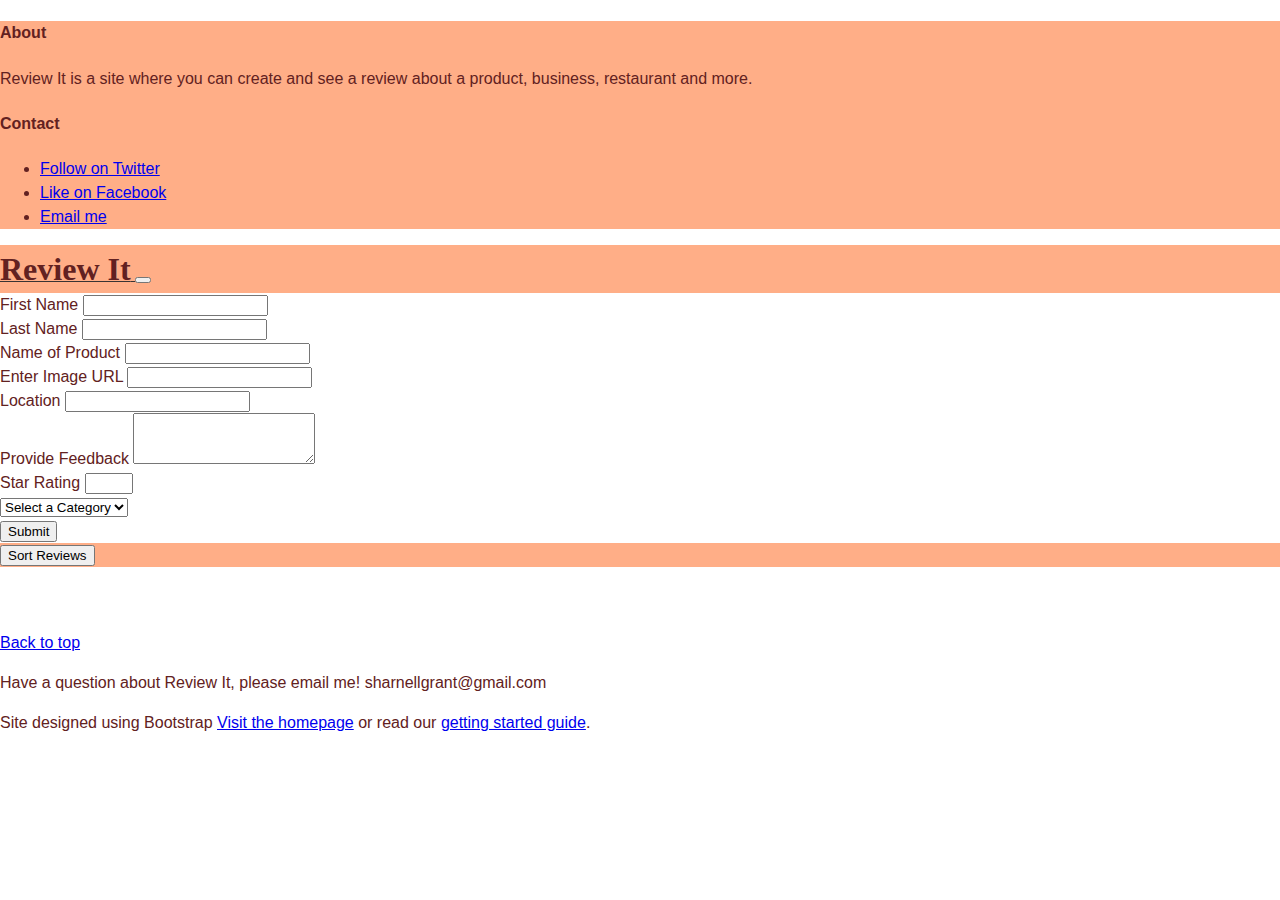
==== commit 8c313223: "completed search function" ====
--- a/index.html
+++ b/index.html
@@ -6,7 +6,7 @@
     <meta name="description" content="">
     <meta name="author" content="Mark Otto, Jacob Thornton, and Bootstrap contributors">
     <meta name="generator" content="Hugo 0.88.1">
-    <title>Album example · Bootstrap v5.1</title>
+    <title>Review It</title>
 
     <link rel="canonical" href="https://getbootstrap.com/docs/5.1/examples/album/">
 
@@ -38,6 +38,8 @@
           font-size: 3.5rem;
         }
       }
+
+      @import url('https://fonts.googleapis.com/css2?family=Permanent+Marker&display=swap');
     </style>
     <!-- add you CSS file here -->
     <link href="index.css" rel="stylesheet">
@@ -51,7 +53,7 @@
       <div class="row">
         <div class="col-sm-8 col-md-7 py-4">
           <h4 class="text-white">About</h4>
-          <p class="text-muted">Add some information about the album below, the author, or any other background context. Make it a few sentences long so folks can pick up some informative tidbits. Then, link them off to some social networking sites or contact information.</p>
+          <p class="text-muted">Review It is a site where you can create and see a review about a product, business, restaurant and more.</p>
         </div>
         <div class="col-sm-4 offset-md-1 py-4">
           <h4 class="text-white">Contact</h4>
@@ -145,8 +147,8 @@
     <p class="float-end mb-1">
       <a href="#">Back to top</a>
     </p>
-    <p class="mb-1">Album example is &copy; Bootstrap, but please download and customize it for yourself!</p>
-    <p class="mb-0">New to Bootstrap? <a href="/">Visit the homepage</a> or read our <a href="../getting-started/introduction/">getting started guide</a>.</p>
+    <p class="mb-1">Have a question about Review It, please email me! sharnellgrant@gmail.com</p>
+    <p class="mb-0">Site designed using Bootstrap <a href="/">Visit the homepage</a> or read our <a href="../getting-started/introduction/">getting started guide</a>.</p>
   </div>
 </footer>
 
--- a/index.css
+++ b/index.css
@@ -3,6 +3,10 @@
 }
 
 .bg-dark {
+  background-color: #ff520078!important;
+}
+
+.bg-light {
   background-color: #ff520078!important;
 }
 
@@ -21,6 +25,13 @@
     color: #622121;
     text-align: left;
     background-color: #fff;
+}
+
+b, strong {
+  /*font-weight: bolder;*/
+  font-family: 'Lilita One';
+  font-size: 2rem;
+  color: #622121;
 }
 
   @media (min-width: 768px) {
